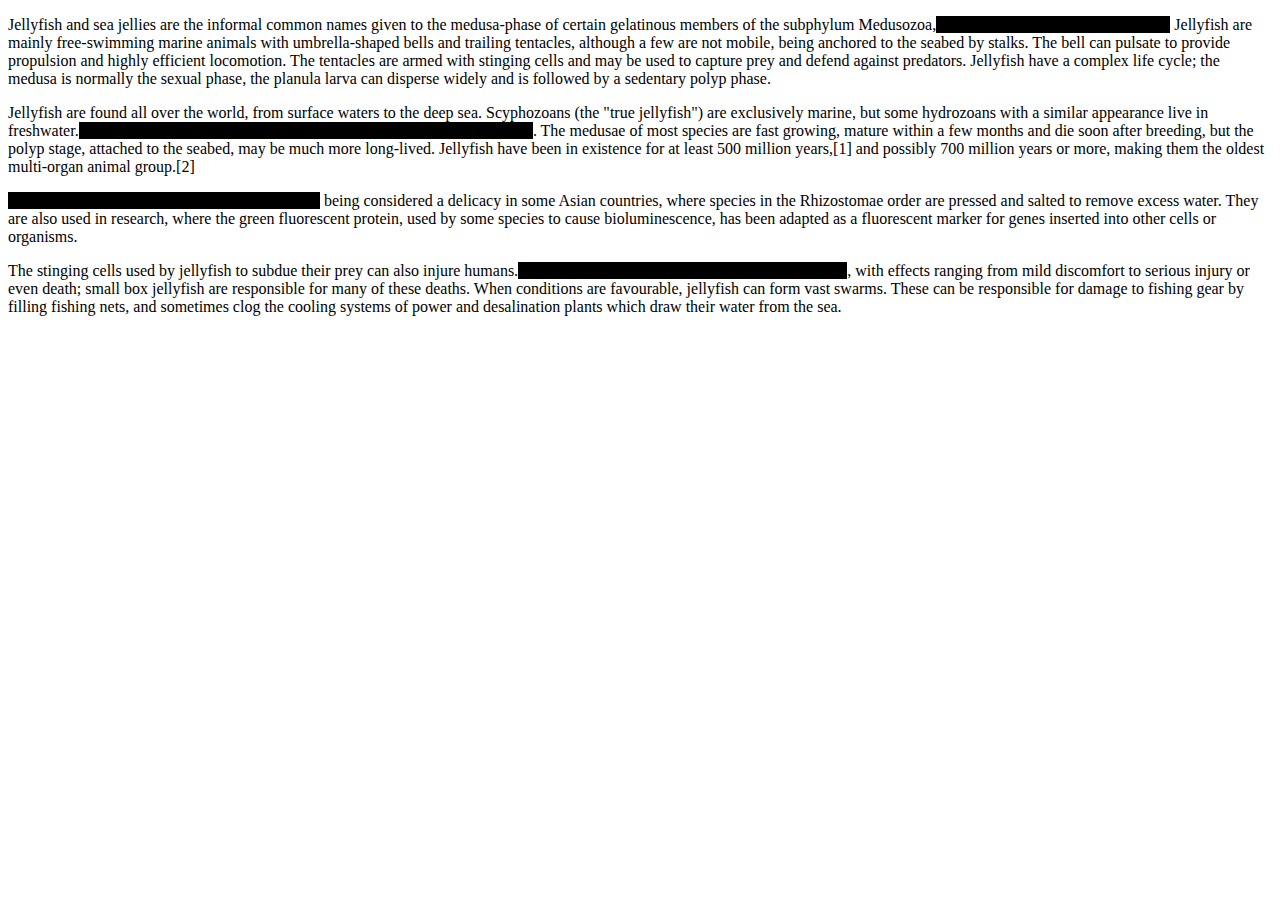
==== Assignments/Assignment2/Raving-Redactionist/index.html @ aa2657ce "Add files via upload" ====
<!DOCTYPE html>
<html>

<head>
  <meta charset="utf-8">
  <meta name="viewport" width=device-width, initial-scale=1.0, maximum-scale=1.0, user-scalable=0>

  <!-- CSS stylesheet(s) -->
  <link rel="stylesheet" type="text/css" href="css/style.css" />

  <!-- Library script(s) -->
  <!-- Add your required libraries here either as local files or CDN-hosted files -->

  <!-- Added jQuery library -->
  <script src="https://code.jquery.com/jquery-3.4.1.min.js" integrity="sha256-CSXorXvZcTkaix6Yvo6HppcZGetbYMGWSFlBw8HfCJo=" crossorigin="anonymous"></script>

  <!-- My script(s) -->
  <script src="js/script.js"></script>
</head>

<!-- Added 4 paragraphes and 4 spans with redacted as a class -->

<body>
  <p>Jellyfish and sea jellies are the informal common names given to the medusa-phase of certain gelatinous members of the subphylum Medusozoa,<span class="redacted">a major part of the phylum Cnidaria.</span> Jellyfish are mainly free-swimming
    marine animals with umbrella-shaped bells and trailing tentacles, although a few are not mobile, being anchored to the seabed by stalks. The bell can pulsate to provide propulsion and highly efficient locomotion. The tentacles are armed with
    stinging cells and may be used to capture prey and defend against predators. Jellyfish have a complex life cycle; the medusa is normally the sexual phase, the planula larva can disperse widely and is followed by a sedentary polyp phase. </p>
  <p>Jellyfish are found all over the world, from surface waters to the deep sea. Scyphozoans (the "true jellyfish") are exclusively marine, but some hydrozoans with a similar appearance live in freshwater.<span class="redacted">Large, often
      colorful, jellyfish are common in coastal zones worldwide</span>. The medusae of most species are fast growing, mature within a few months and die soon after breeding, but the polyp stage, attached to the seabed, may be much more long-lived.
    Jellyfish have been in existence for at least 500 million years,[1] and possibly 700 million years or more, making them the oldest multi-organ animal group.[2]</p>
  <p><span class="redacted"> Jellyfish are eaten by humans in certain cultures,</span> being considered a delicacy in some Asian countries, where species in the Rhizostomae order are pressed and salted to remove excess water. They are also used in
    research, where the green fluorescent protein, used by some species to cause bioluminescence, has been adapted as a fluorescent marker for genes inserted into other cells or organisms. </p>
  <p>The stinging cells used by jellyfish to subdue their prey can also injure humans.<span class="redacted"> Many thousands of swimmers are stung every year</span>, with effects ranging from mild discomfort to serious injury or even death; small box
    jellyfish are responsible for many of these deaths. When conditions are favourable, jellyfish can form vast swarms. These can be responsible for damage to fishing gear by filling fishing nets, and sometimes clog the cooling systems of power and
    desalination plants which draw their water from the sea. </p>


</body>

</html>
---- Assignments/Assignment2/Raving-Redactionist/css/style.css ----
/* redacted appearance */
.redacted{
  background-color: black;
  color: transparent;
}
/* revealed appearance */
.revealed {
  background-color: transparent;
  color: red;
}
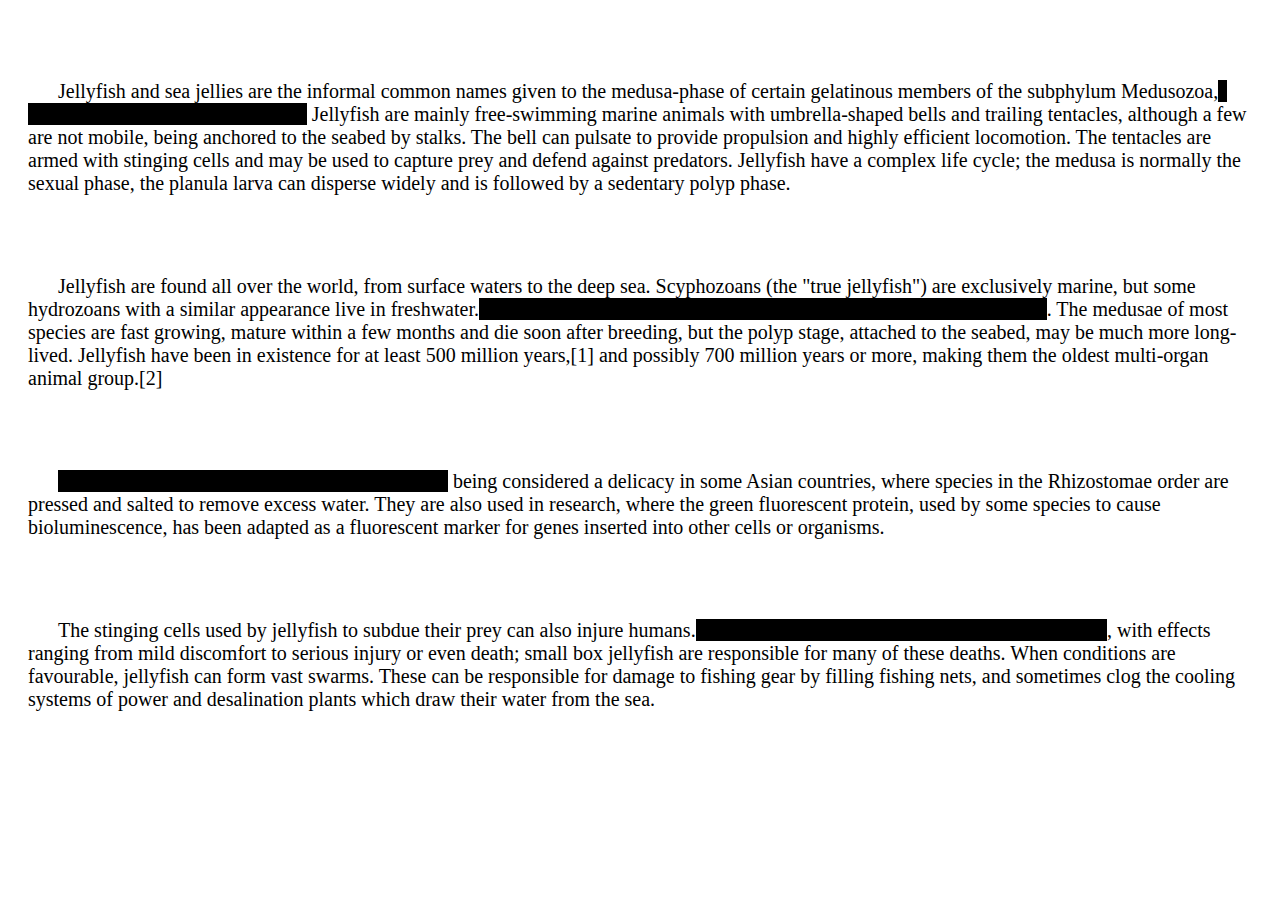
==== commit 3eca98e9: "A1: Added secret words" ====
--- a/Assignments/Assignment2/Raving-Redactionist/index.html
+++ b/Assignments/Assignment2/Raving-Redactionist/index.html
@@ -21,16 +21,16 @@
 <!-- Added 4 paragraphes and 4 spans with redacted as a class -->
 
 <body>
-  <p>Jellyfish and sea jellies are the informal common names given to the medusa-phase of certain gelatinous members of the subphylum Medusozoa,<span class="redacted">a major part of the phylum Cnidaria.</span> Jellyfish are mainly free-swimming
-    marine animals with umbrella-shaped bells and trailing tentacles, although a few are not mobile, being anchored to the seabed by stalks. The bell can pulsate to provide propulsion and highly efficient locomotion. The tentacles are armed with
+  <p>Jellyfish and sea <span class="secret">jellies</span> are the informal common names given to the medusa-phase of certain gelatinous members of the subphylum Medusozoa,<span class="redacted">a major part of the phylum Cnidaria.</span> Jellyfish are mainly free-swimming
+    marine animals with umbrella-shaped bells and trailing tentacles, although a few are not mobile, being anchored to the seabed by stalks. The bell can pulsate to provide propulsion and highly efficient <span class="secret">locomotion</span>. The tentacles are armed with
     stinging cells and may be used to capture prey and defend against predators. Jellyfish have a complex life cycle; the medusa is normally the sexual phase, the planula larva can disperse widely and is followed by a sedentary polyp phase. </p>
   <p>Jellyfish are found all over the world, from surface waters to the deep sea. Scyphozoans (the "true jellyfish") are exclusively marine, but some hydrozoans with a similar appearance live in freshwater.<span class="redacted">Large, often
-      colorful, jellyfish are common in coastal zones worldwide</span>. The medusae of most species are fast growing, mature within a few months and die soon after breeding, but the polyp stage, attached to the seabed, may be much more long-lived.
-    Jellyfish have been in existence for at least 500 million years,[1] and possibly 700 million years or more, making them the oldest multi-organ animal group.[2]</p>
-  <p><span class="redacted"> Jellyfish are eaten by humans in certain cultures,</span> being considered a delicacy in some Asian countries, where species in the Rhizostomae order are pressed and salted to remove excess water. They are also used in
-    research, where the green fluorescent protein, used by some species to cause bioluminescence, has been adapted as a fluorescent marker for genes inserted into other cells or organisms. </p>
-  <p>The stinging cells used by jellyfish to subdue their prey can also injure humans.<span class="redacted"> Many thousands of swimmers are stung every year</span>, with effects ranging from mild discomfort to serious injury or even death; small box
-    jellyfish are responsible for many of these deaths. When conditions are favourable, jellyfish can form vast swarms. These can be responsible for damage to fishing gear by filling fishing nets, and sometimes clog the cooling systems of power and
+      <span class="secret">colorful</span>, jellyfish are common in coastal zones worldwide</span>. The medusae of most species are fast growing, mature within a few months and die soon after breeding, but the polyp stage, attached to the seabed, may be much more long-lived.
+    Jellyfish have been in existence for at least 500 million years,[1] and possibly 700 million years or more, making them the oldest <span class="secret">multi-organ</span> animal group.[2]</p>
+  <p><span class="redacted"> Jellyfish are eaten by humans in certain cultures,</span> being considered a delicacy in some Asian countries, where species in the <span class="secret">Rhizostomae</span> order are pressed and salted to remove excess water. They are also used in
+    research, where the green <span class="secret">fluorescent</span> protein, used by some species to cause bioluminescence, has been adapted as a fluorescent marker for genes inserted into other cells or organisms. </p>
+  <p>The stinging cells used by jellyfish to subdue their prey can also injure humans.<span class="redacted"> Many thousands of swimmers are stung every year</span>, with effects ranging from mild discomfort to serious <span class="secret">injury</span> or even death; small box
+    jellyfish are responsible for many of these deaths. When conditions are favourable, jellyfish can form vast swarms. These can be responsible for damage to fishing gear by filling fishing nets, and sometimes clog the <span class="secret">cooling</span> systems of power and
     desalination plants which draw their water from the sea. </p>
 
 
--- a/Assignments/Assignment2/Raving-Redactionist/css/style.css
+++ b/Assignments/Assignment2/Raving-Redactionist/css/style.css
@@ -1,3 +1,11 @@
+/* paragraphe appearance */
+p{
+  font-size: 20px;
+  text-indent: 30px;
+  margin: 20px;
+  margin-top: 80px;
+}
+
 /* redacted appearance */
 .redacted{
   background-color: black;
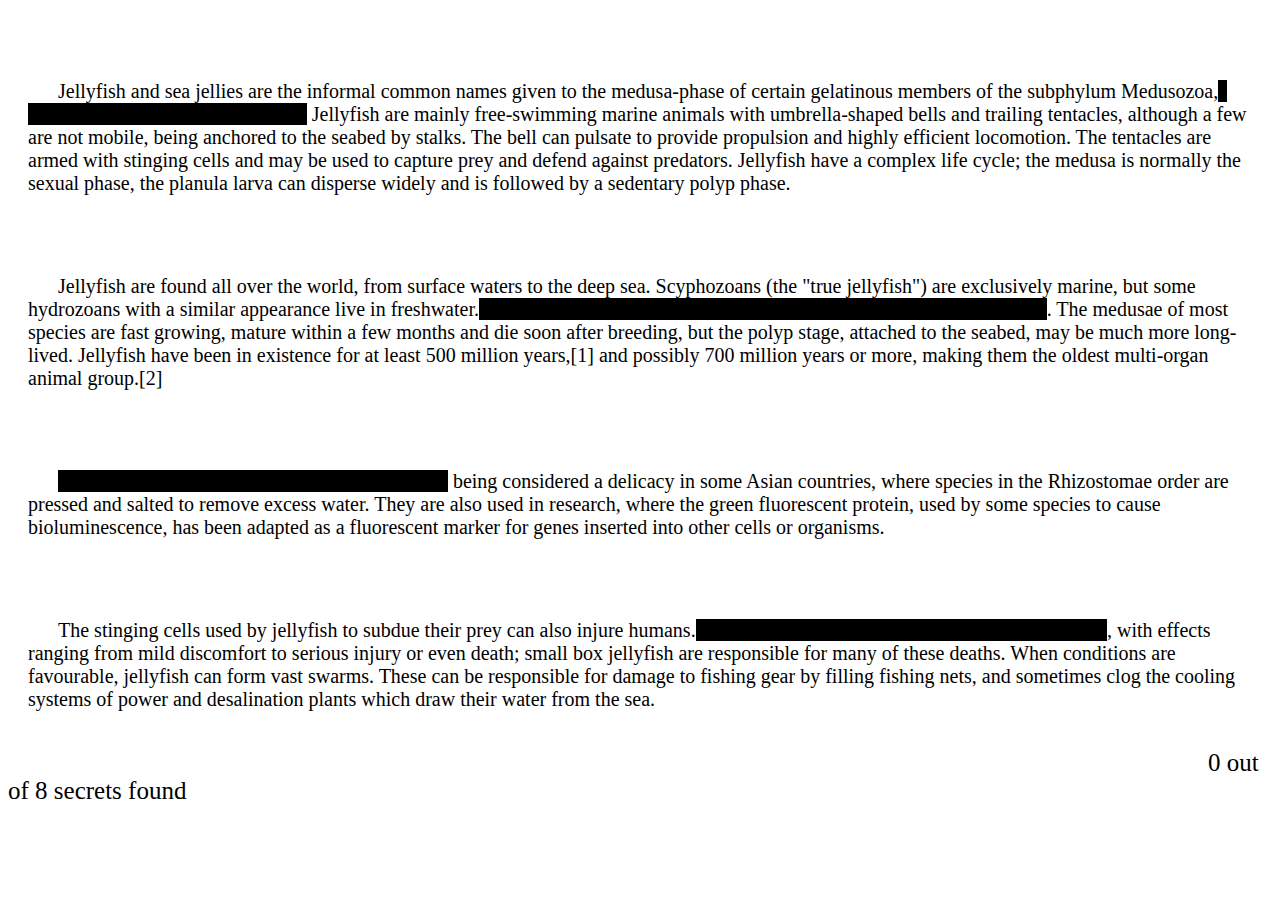
==== commit fcd46785: "A1: Added text that announces the amount of secrets found" ====
--- a/Assignments/Assignment2/Raving-Redactionist/index.html
+++ b/Assignments/Assignment2/Raving-Redactionist/index.html
@@ -32,6 +32,8 @@
   <p>The stinging cells used by jellyfish to subdue their prey can also injure humans.<span class="redacted"> Many thousands of swimmers are stung every year</span>, with effects ranging from mild discomfort to serious <span class="secret">injury</span> or even death; small box
     jellyfish are responsible for many of these deaths. When conditions are favourable, jellyfish can form vast swarms. These can be responsible for damage to fishing gear by filling fishing nets, and sometimes clog the <span class="secret">cooling</span> systems of power and
     desalination plants which draw their water from the sea. </p>
+    <br>
+  <p2> <span class="secretsFound">0</span> out of <span class="secretsTotal">8</span> secrets found
 
 
 </body>
--- a/Assignments/Assignment2/Raving-Redactionist/css/style.css
+++ b/Assignments/Assignment2/Raving-Redactionist/css/style.css
@@ -4,6 +4,12 @@
   text-indent: 30px;
   margin: 20px;
   margin-top: 80px;
+}
+p2{
+  font-size: 25px;
+  margin-bottom: 10px;
+  margin-left: 1200px;
+  
 }
 
 /* redacted appearance */
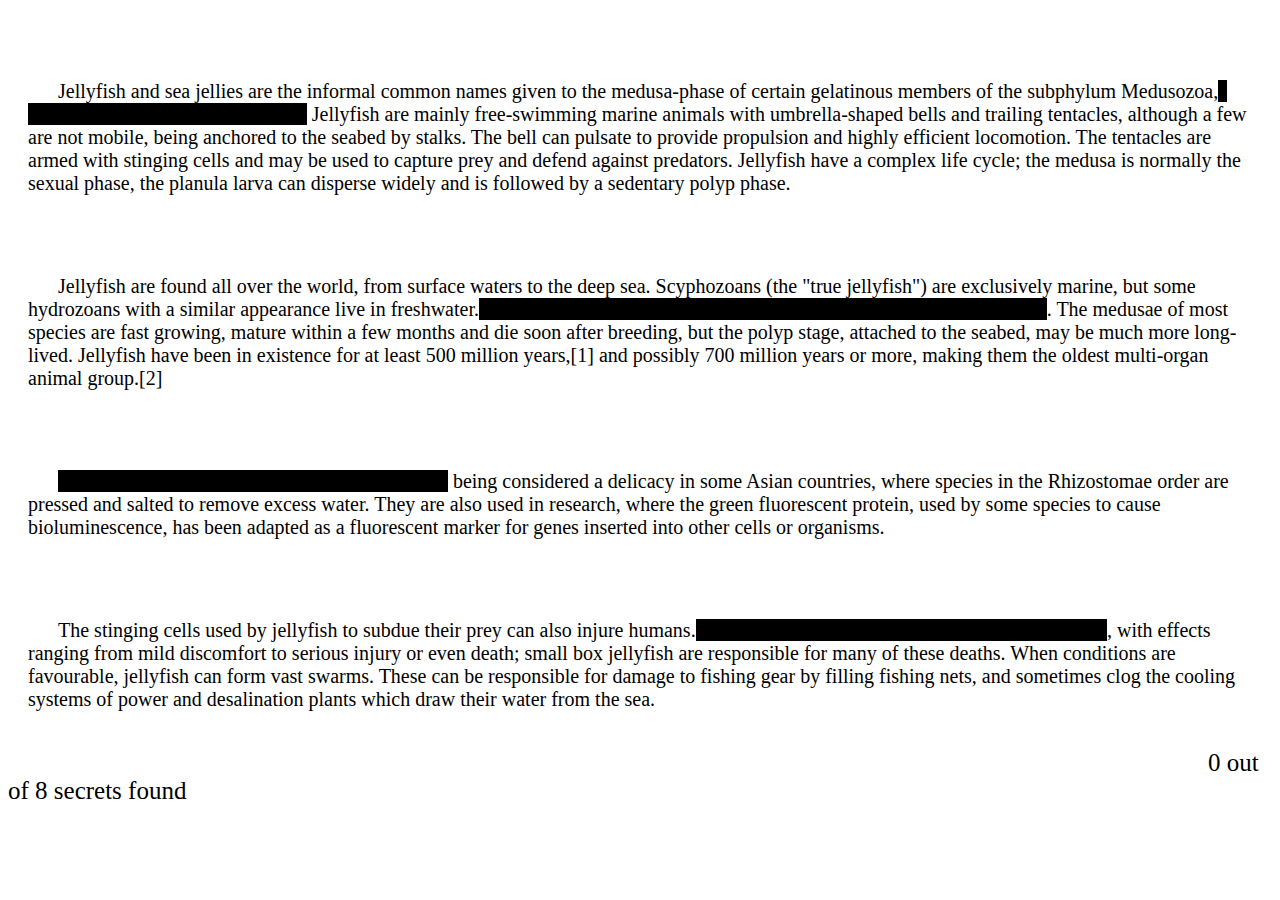
==== commit c4ec4a3c: "A1: Added charcteristics to the found funtion on CSS" ====
--- a/Assignments/Assignment2/Raving-Redactionist/index.html
+++ b/Assignments/Assignment2/Raving-Redactionist/index.html
@@ -24,8 +24,8 @@
   <p>Jellyfish and sea <span class="secret">jellies</span> are the informal common names given to the medusa-phase of certain gelatinous members of the subphylum Medusozoa,<span class="redacted">a major part of the phylum Cnidaria.</span> Jellyfish are mainly free-swimming
     marine animals with umbrella-shaped bells and trailing tentacles, although a few are not mobile, being anchored to the seabed by stalks. The bell can pulsate to provide propulsion and highly efficient <span class="secret">locomotion</span>. The tentacles are armed with
     stinging cells and may be used to capture prey and defend against predators. Jellyfish have a complex life cycle; the medusa is normally the sexual phase, the planula larva can disperse widely and is followed by a sedentary polyp phase. </p>
-  <p>Jellyfish are found all over the world, from surface waters to the deep sea. Scyphozoans (the "true jellyfish") are exclusively marine, but some hydrozoans with a similar appearance live in freshwater.<span class="redacted">Large, often
-      <span class="secret">colorful</span>, jellyfish are common in coastal zones worldwide</span>. The medusae of most species are fast growing, mature within a few months and die soon after breeding, but the polyp stage, attached to the seabed, may be much more long-lived.
+  <p>Jellyfish are found all over the world, from surface waters to the deep sea. Scyphozoans (the "true jellyfish") are exclusively marine, but some <span class"secret">hydrozoans</span> with a similar appearance live in freshwater.<span class="redacted">Large, often
+      colorful, jellyfish are common in coastal zones worldwide</span>. The medusae of most species are fast growing, mature within a few months and die soon after breeding, but the polyp stage, attached to the seabed, may be much more long-lived.
     Jellyfish have been in existence for at least 500 million years,[1] and possibly 700 million years or more, making them the oldest <span class="secret">multi-organ</span> animal group.[2]</p>
   <p><span class="redacted"> Jellyfish are eaten by humans in certain cultures,</span> being considered a delicacy in some Asian countries, where species in the <span class="secret">Rhizostomae</span> order are pressed and salted to remove excess water. They are also used in
     research, where the green <span class="secret">fluorescent</span> protein, used by some species to cause bioluminescence, has been adapted as a fluorescent marker for genes inserted into other cells or organisms. </p>
--- a/Assignments/Assignment2/Raving-Redactionist/css/style.css
+++ b/Assignments/Assignment2/Raving-Redactionist/css/style.css
@@ -1,22 +1,27 @@
 /* paragraphe appearance */
-p{
+p {
   font-size: 20px;
   text-indent: 30px;
   margin: 20px;
   margin-top: 80px;
 }
-p2{
+
+p2 {
   font-size: 25px;
   margin-bottom: 10px;
   margin-left: 1200px;
-  
 }
 
 /* redacted appearance */
-.redacted{
+.redacted {
   background-color: black;
   color: transparent;
 }
+/*found appearance*/
+.found {
+  background-color: rgb(255, 0, 196, 100);
+}
+
 /* revealed appearance */
 .revealed {
   background-color: transparent;
